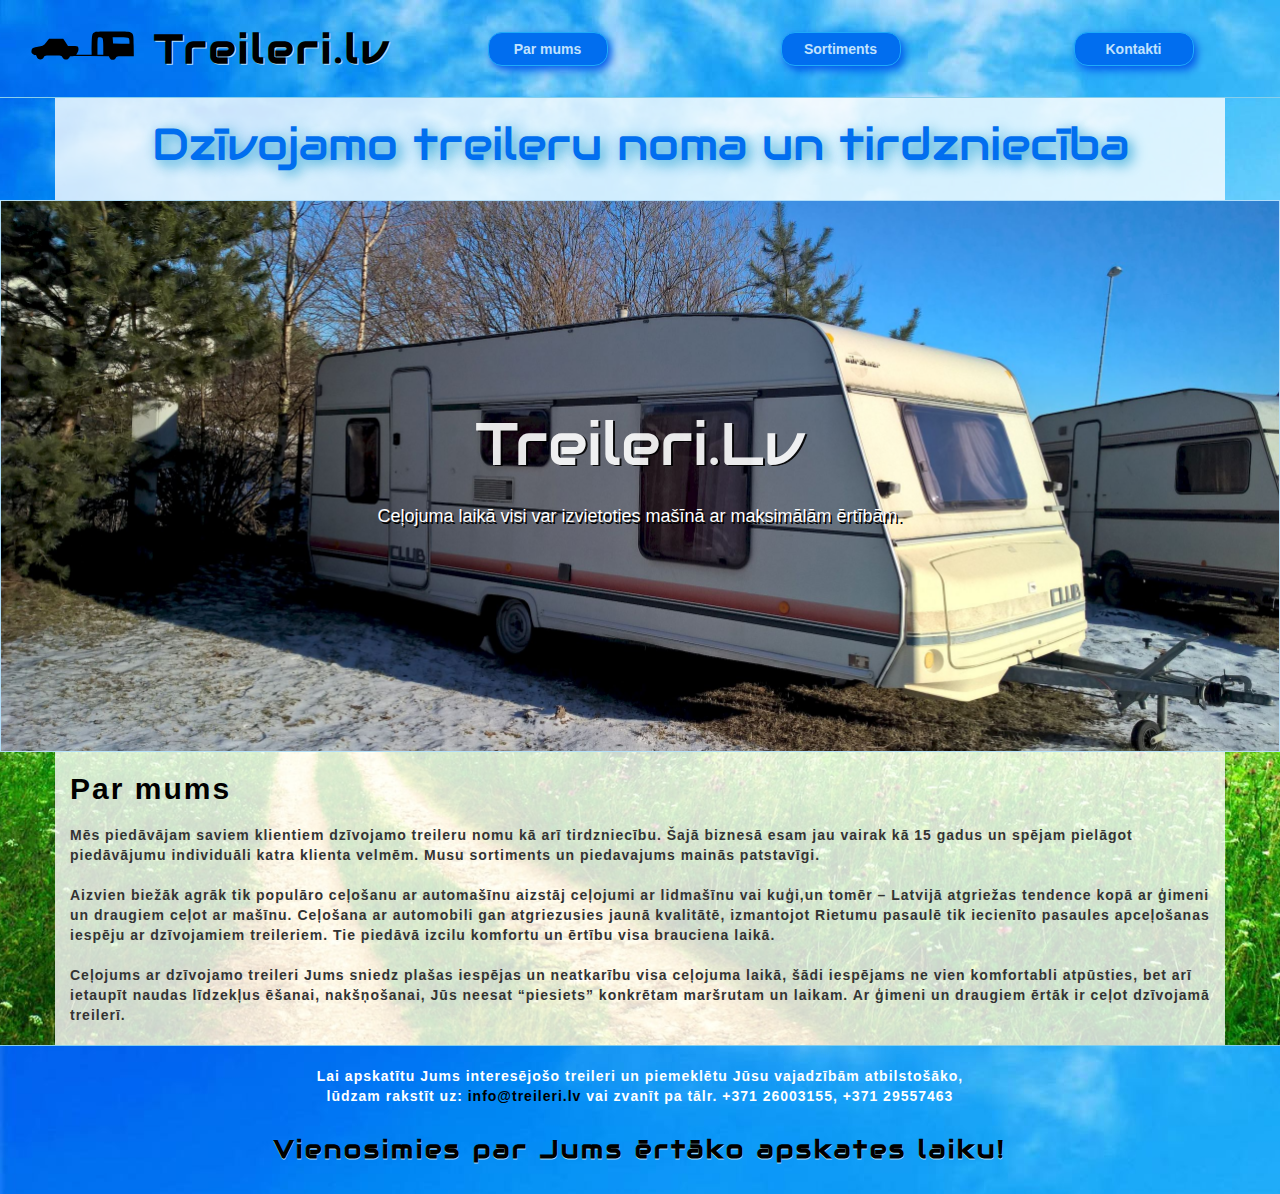
==== index.html @ 4b2ae49f "Initial commit" ====
<!DOCTYPE html>

<html>
  <head>
    <meta charset="UTF-8">
    <meta name="viewport" content="width=device-width, initial-scale=1.0">

    <title>Treileri.lv Noma | Tirdzniecība</title>
    <link href="./favicon.ico" type="image/ico" rel="shortcut icon"/>
    <link href="https://fonts.googleapis.com/css?family=Audiowide" rel="stylesheet"/>

    <link href="./resources/css/reset.css" type="text/css" rel="stylesheet"/>
    <link href="./resources/w3/w3.css" type="text/css" rel="stylesheet"/>
    <link href="./resources/bootstrap-3.3.7-dist/bootstrap.min.css" type="text/css" rel="stylesheet"/>
    <link href="./resources/slick-1.8.1/slick.css" type="text/css" rel="stylesheet"/>
    <link href="./resources/css/style.css" type="text/css" rel="stylesheet"/>

    <script src="./resources/vue/vue.min.js" type="text/javascript"></script>
    <script src="./resources/w3/w3.js" type="text/javascript"></script>
    <script src="./resources/jquery-3.3.1/jquery-3.3.1.min.js" type="text/javascript"></script>
    <script src="./resources/slick-1.8.1/slick.min.js" type="text/javascript"></script>
    <script src="./resources/js/map.js" type="text/javascript"></script>
    <script src="./resources/js/main.js" type="text/javascript"></script>
  </head>

  <body>

    <header>

      <div class="logo">
        <img id="cc_logo" src="./resources/logo/logo.svg"><span id="treil">Treileri.lv</span>


      <nav class="links">
        <a href="index.html"><button class="btn btn-primary">Par mums</button></a>
        <a href="sortiments.html"><button class="btn btn-primary">Sortiments</button></a>
        <a href="kontakti.html"><button class="btn btn-primary">Kontakti</button></a>
      </nav>

      </div>

    </header>

        <div class="container">
          <h1>Dzīvojamo treileru noma un tirdzniecība</h1>
        </div>

          <!-- Jumbotron -->

        <div class="carousel">
          <div class="jumbotron background-jpg1">
            <div class="container-fluid">
              <h1>Treileri.Lv</h1>
              <h4>Ceļojuma laikā visi var izvietoties mašīnā ar maksimālām ērtībām.</h4>
            </div>
          </div>
          <div class="jumbotron background-jpg2">
            <div class="container-fluid">
              <h1>Treileri.Lv</h1>
              <h4>Dzīvojamā treilerī ir ledusskapis, gāzes plīts, ūdens, WC, duša un gultas.</h4>
            </div>
          </div>
          <div class="jumbotron background-jpg3">
            <div class="container-fluid">
              <h1>Treileri.Lv</h1>
              <h4>Treileros ir autonomā apsilde, tāpēc tajos lieliski var pārnakšņot arī ziemas sezonā.</h4>
            </div>
          </div>
          <div class="jumbotron background-jpg4">
            <div class="container-fluid">
              <h1>Treileri.Lv</h1>
              <h4>Ceļot ar dzīvojamo treileri, veidojas omulīga, kopīga gaisotne.</h4>
            </div>
          </div>
          <div class="jumbotron background-jpg5">
            <div class="container-fluid">
              <h1>Treileri.Lv</h1>
              <h4>Ģimene, ceļojot ar treileri, var ieekonomēt no 50% līdz 70% ceļojuma izdevumu!</h4>
            </div>
          </div>
          <div class="jumbotron background-jpg6">
            <div class="container-fluid">
              <h1>Treileri.Lv</h1>
              <h4>Dzīvojamie treileri — mājīgs komforts uz riteņiem!</h4>
            </div>
          </div>
        </div>

        <div class="container" id="index">

          <h2>Par mums</h2>

          <p>Mēs piedāvājam saviem klientiem dzīvojamo treileru nomu kā arī tirdzniecību. Šajā biznesā esam jau vairak kā 15 gadus un spējam pielāgot piedāvājumu individuāli katra klienta velmēm. Musu sortiments un piedavajums mainās patstavīgi.</p>
          <p>Aizvien biežāk agrāk tik populāro ceļošanu ar automašīnu aizstāj ceļojumi ar lidmašīnu vai kuģi,un tomēr – Latvijā atgriežas tendence kopā ar ģimeni un draugiem ceļot ar mašīnu. Ceļošana ar automobili gan atgriezusies jaunā kvalitātē, izmantojot Rietumu pasaulē tik iecienīto pasaules apceļošanas iespēju ar dzīvojamiem treileriem. Tie piedāvā izcilu komfortu un ērtību visa brauciena laikā.</p>
          <p>Ceļojums ar dzīvojamo treileri Jums sniedz plašas iespējas un neatkarību visa ceļojuma laikā, šādi iespējams ne vien komfortabli atpūsties, bet arī ietaupīt naudas līdzekļus ēšanai, nakšņošanai, Jūs neesat “piesiets” konkrētam maršrutam un laikam. Ar ģimeni un draugiem ērtāk ir ceļot dzīvojamā treilerī.</p>
        </div>

        <footer>
          <p>Lai apskatītu Jums interesējošo treileri un piemeklētu Jūsu vajadzībām atbilstošāko,</br>
          lūdzam rakstīt uz: <a href="mailto:info@treileri.lv">info@treileri.lv</a>
          vai zvanīt pa tālr. +371 26003155, +371 29557463</p>
          <h1 class="vienosim">Vienosimies par Jums ērtāko apskates laiku!</h1>
        </footer>
    </body>

</html>
---- resources/css/style.css ----
body {
  background-image: url(../logo/nature.jpg);
  background-repeat: no-repeat;
  background-position: top;
  background-size: cover;
  font-family:  Arial, Helvetica, sans-serif;
}

h1 {
  color: #016eef;
  font-size: 4.5rem;
  font-family: Audiowide;
  text-shadow: 4px 4px 14px #1a9bd0;
  width: 100%;
  text-align: center;
  margin: 30px 0px;
}

h2 {
  font-weight: bold;
  color: black;
  margin: 20px 0px;
  letter-spacing: 2px;
}

h3 {
  font-weight: bold;
  color: #016eef;
  margin: 20px 0px;
  letter-spacing: 1.5px;
  text-align: center;
  font-family: Audiowide;
  text-shadow: 4px 4px 14px #1a9bd0;
}

h4 {
  text-shadow: 1.5px 1.5px black;
}

p {
  margin: 20px 0px;
  font-weight: bolder;
  letter-spacing: 1px;
}

td, th {
  border: 0.5px solid skyblue;
}

header {
  background-image: url(../logo/nature.jpg);
  background-position: top;
  border-bottom: 1px solid skyblue;
  position: fixed;
  width: 100%;
  text-align: center;
  display: block;
  table-layout: auto;
  z-index: 999 !important;
}

footer {
  border-top: 1px solid skyblue;
  text-align: center;
  background-image: url(../logo/pad.jpg);
  color: white;
  padding-bottom: 1px;
}

footer a {
  color: black;
}

.logo {
  display: flex;
  margin-left: 160px;
  position: relative;
}

#cc_logo {
  width: 18rem;
}

#treil {
  color: black;
  font-weight: bold;
  font-size: 3em;
  font-family: Audiowide;
  align-self: center;
  padding: 20px 10px;
  letter-spacing: 3px;
  text-shadow: 0.5px 0.5px #b1defd;
}

.links {
  margin-left: 90px;
  width: 50%;
  font-weight: bolder;
  color: white;
  display: flex;
  justify-content: space-around;
  align-items: center;
}

.btn {
  color: #c0e2fd;
  font-weight: bold;
  background-color: #016eef;
  border-color: #1fabf8;
  width: 120px;
  border-radius: 14px;
  box-shadow: 3px 4px 8px #0258eb;
}

.btn:active {
  background-color: #c2e4ff !important;
  color: black !important;
  border: none !important;
  box-shadow: 1px 1px 8px 8px #bddefd;
}

.btn:hover {
 background-color: #c3e3fc;
 color: #016eef;
 border-color: #bddefd;
 box-shadow: 1px 1px 8px 8px #bddefd;
}

/* Jumbotron */

.carousel .jumbotron {
  margin-bottom: 0px;
}

.carousel {
  z-index: auto;
  min-width: 320px;
  border: 1px solid #b3dffa;
  background-color: #b3ecff;
}

.jumbotron {
  height: 55rem;
  padding-top: 18rem;
  text-align: center;
  background-size: cover;
  background-position: center;
  background-repeat: no-repeat;
  color: white;
  text-shadow:
    -1px -1px 0 #000,
    1px -1px 0 #000,
    -1px 1px 0 #000,
    1px 1px 0 #000;
}

.background-jpg1 {
  background-image: url("../images/bigimages/jpg1.jpg");
}

.background-jpg2 {
  background-image: url("../images/bigimages/jpg2.jpg");
}

.background-jpg3 {
  background-image: url("../images/bigimages/jpg3.jpg");
}

.background-jpg4 {
  background-image: url("../images/bigimages/jpg4.jpg");
}

.background-jpg5 {
  background-image: url("../images/bigimages/jpg5.jpg");
}

.background-jpg6 {
  background-image: url("../images/bigimages/jpg6.jpg");
}

.jumbotron h1 {
  font-family: Audiowide, sans-serif;
  font-size: 6rem;
  color: white;
  text-shadow: 1.5px 1px black;
  opacity: 0.9;
}

.jumbotron p {
  max-width: 51.3rem;
  margin: auto;
  color: white;
  font-weight: bold;
  text-shadow: 1.5px 1px black;
  opacity: 0.9;
}

.relative-wrapper {
  position: relative;
  top: -16rem;
  width: 100%;
  text-align: center;
}

/*Jumbotron end*/

.container {
  padding-top: 90px;
  background-color: rgba(255,255,255, 0.8);
}

#index {
  padding-top: 0px !important;
}

.thumbnail img {
  width: 100%;
}

.pic {
  width: 100%;
  border: 1px solid skyblue;
}

.slick-slider {
  display: grid;
}

.slick-arrow {
  color: #c0e2fd;
  background-color: #016eef;
  font-weight: bold;
  border: none;
  border-radius: 6px;
  margin: 6px 10px;
  text-align: center;
}

.auto {
  width: 100%;
  background-color: white;
  border: 1px solid skyblue;
  margin-bottom: 10px;
}

.table {
  width: 100%;
  background-color: white;
  box-shadow: 0px 0px 20px 12px skyblue;
}

.map {
  margin-bottom: 30px;
  border: 1px solid skyblue;
}

#maps {
  border: 1px solid skyblue;
}

.vienosim {
  font-weight: bold;
  font-size: 2.5rem;
  font-family: Audiowide;
  text-align: center;
  color: black;
  text-shadow: 0.5px 0.5px #b1defd;
  letter-spacing: 3px;
}

@media only screen and (max-width: 319px) {
  html {
    display: none;
  }
}

@media only screen and (min-width: 320px) and (max-width: 480px) {
  h1{
    font-size: 3rem;
    padding-top: 12px;
  }

  h2 {
    font-size: 2rem;
  }

  h3 {
    font-size: 1.8rem;
  }

  footer {
    padding: 1px 10px;
  }

  .logo {
    display: block;
    margin-left: 0px;
    animation: none;
    }

  #cc_logo {
    width: 10rem;
    }

  #treil {
    font-size: 3rem;
    }

  .links {
    padding: 10px 0px;
    margin-left: 24%;
    }

  .btn {
    margin-left: 3px;
    width: 100px;
    font-weight: normal;
    }

  .jumbotron {
    height: 36rem;
    padding-top: 8rem;
  }

  .jumbotron h1 {
    font-size: 4rem;
  }

  .jumbotron h4 {
    font-size: 1.5rem;
  }

  .row {
    display: none;
  }

  .map {
    display: none;
    }

  #maps {
    height: 400px;
    width: 100%;
    margin-bottom: 6px;
    }

  .vienosim {
    font-size: 2rem;
  }
}

@media only screen and (min-width: 480px) and (max-width: 620px) {
  h1 {
    font-size: 3.5rem;
  }

  h2 {
    font-size: 2.5rem;
  }

  h3 {
    font-size: 2rem;
  }

  footer {
    padding: 1px 15px;
  }

  .logo {
    display: block;
    margin-left: 0px;
    animation: none;
    }

  #cc_logo {
    width: 10rem;
    }

  #treil {
    font-size: 3rem;
    }

  .links {
    padding: 10px 0px;
    margin-left: 20%;
    }

  .btn {
    margin-left: 50px;
    width: 100px;
    }

  .jumbotron {
    height: 36rem;
    padding-top: 9rem;
  }

  .row {
    display: none;
  }

  .map {
    display: none;
    }

  #maps {
    height: 400px;
    width: 100%;
    margin-bottom: 6px;
    }

  .vienosim {
    font-size: 2rem;
  }
}

@media only screen and (min-width: 620px) and (max-width: 990px) {
  h1 {
    font-size: 4rem;
  }

  h2 {
    font-size: 3rem;
  }

  h3 {
    font-size: 2.5rem;
  }

  footer {
    padding: 1px 20px;
  }

  .logo {
    margin-left: 10px;
  }

  #cc_logo {
    width: 10rem;
  }

  #treil {
    font-size: 3rem;
  }

  .links {
    margin-left: 0px;
    width: 100%;
    font-weight: bold;
  }

  .btn {
    width: 100px;
    }

  .jumbotron {
    height: 44rem;
    padding-top: 12rem;
  }

  .row {
    display: none;
  }

  #maps {
    display: none;
  }
}

@media only screen and (min-width: 990px) and (max-width: 1280px) {
  .logo {
    margin-left: 24px;
  }

  #cc_logo {
    width: 12rem;
  }

  #treil {
    font-size: 3rem;
  }

  .links {
    margin-left: 0px;
    width: 100%;
    font-weight: bold;
  }

  .gallery {
    display: none;
  }

  #maps {
    display: none;
  }
}

@media only screen and (min-width: 1280px) and (max-width: 1920px) {
  #treil {
    font-size: 4rem;
  }

  .gallery {
    display: none;
  }

  #maps {
    display: none;
  }
}
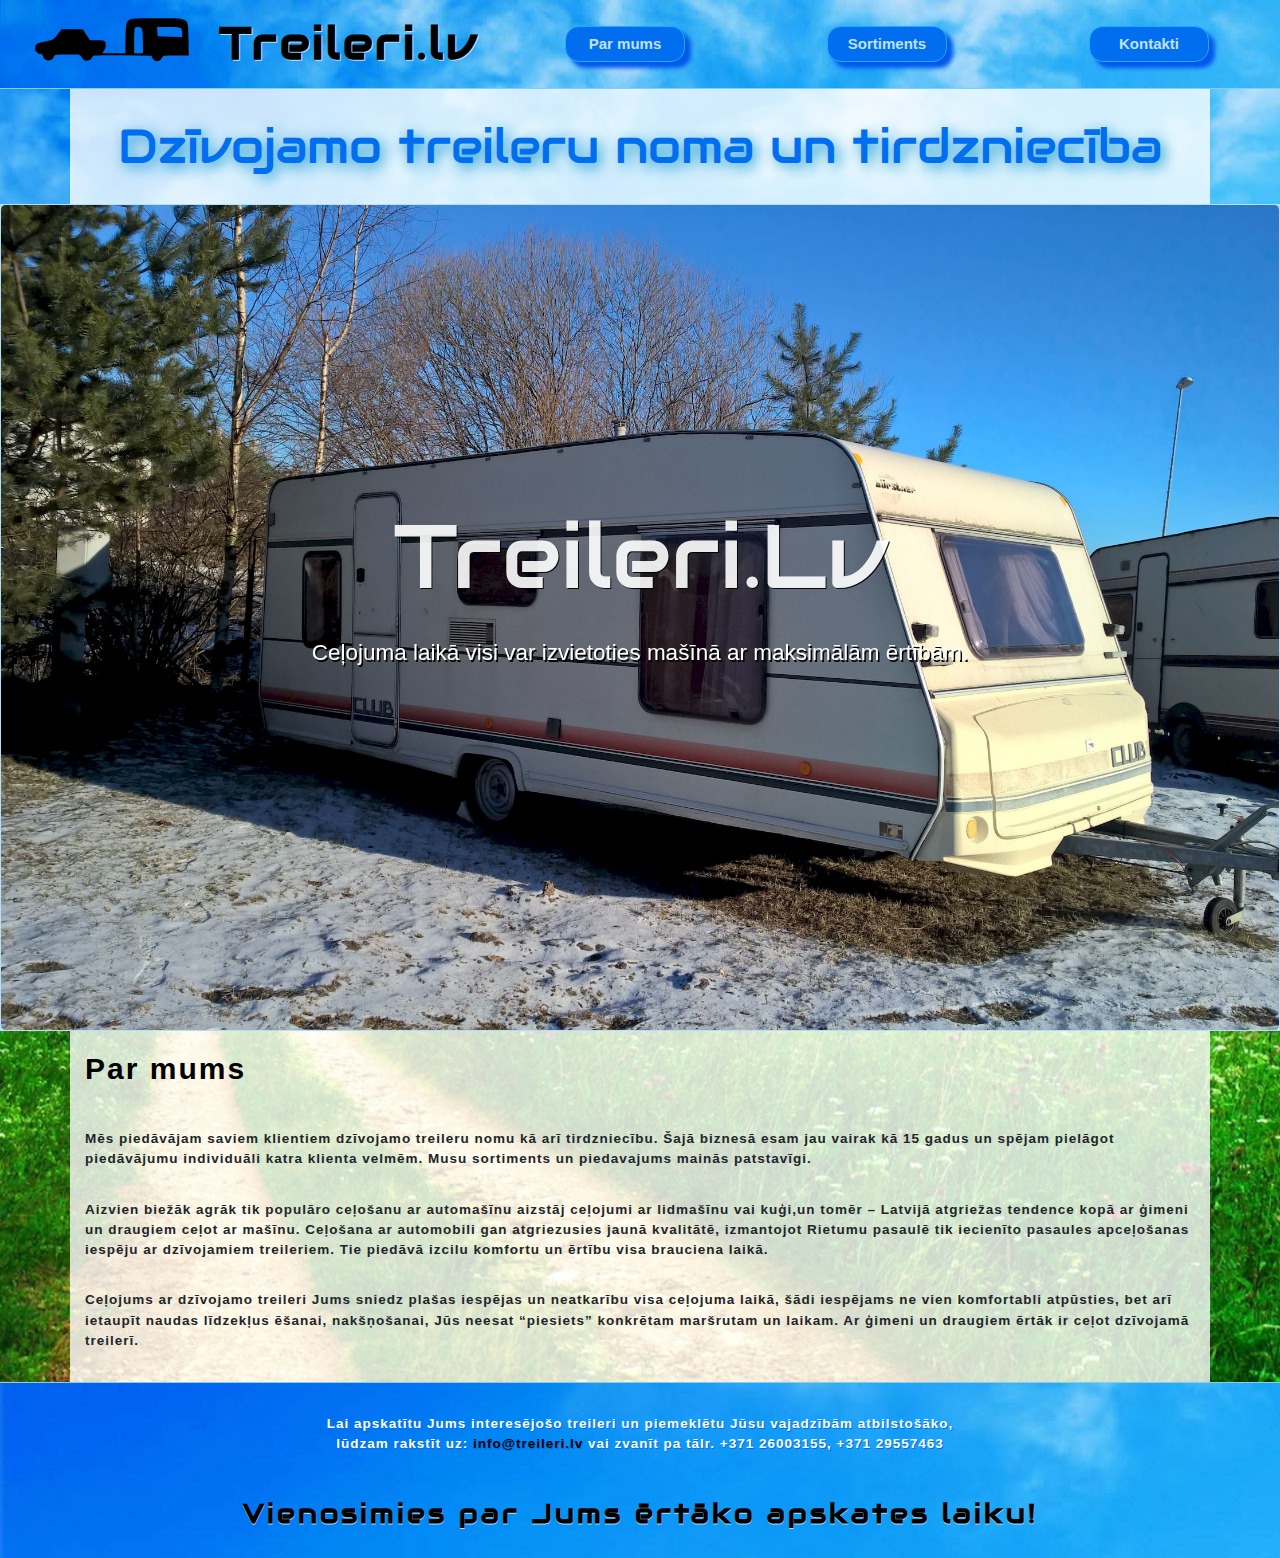
==== commit 4cc9ea84: "Home Page" ====
--- a/index.html
+++ b/index.html
@@ -11,14 +11,20 @@
 
     <link href="./resources/css/reset.css" type="text/css" rel="stylesheet"/>
     <link href="./resources/w3/w3.css" type="text/css" rel="stylesheet"/>
-    <link href="./resources/bootstrap-3.3.7-dist/bootstrap.min.css" type="text/css" rel="stylesheet"/>
-    <link href="./resources/slick-1.8.1/slick.css" type="text/css" rel="stylesheet"/>
+    <link href="./resources/slick/slick.css" type="text/css" rel="stylesheet"/>
+    <link href="./resources/bootstrap-4.3.1-dist/css/bootstrap.min.css" type="text/css" rel="stylesheet"/>
     <link href="./resources/css/style.css" type="text/css" rel="stylesheet"/>
+    <!--<link href="./resources/qunit/qunit-2.9.1.css" type="text/css" rel="stylesheet"/>-->
 
+    <script src="./resources/babel/babel.min.js" type="text/javascript"></script>
     <script src="./resources/vue/vue.min.js" type="text/javascript"></script>
     <script src="./resources/w3/w3.js" type="text/javascript"></script>
-    <script src="./resources/jquery-3.3.1/jquery-3.3.1.min.js" type="text/javascript"></script>
-    <script src="./resources/slick-1.8.1/slick.min.js" type="text/javascript"></script>
+    <script src="./resources/jquery/jquery-3.3.1.min.js" type="text/javascript"></script>
+    <script src="./resources/slick/slick.min.js" type="text/javascript"></script>
+    <script src="./resources/bootstrap-4.3.1-dist/js/bootstrap.min.js" type="text/javascript"></script>
+    <!--<script src="./resources/qunit/qunit-2.9.1.js" type="text/javascript"></script>-->
+    <!--<script src="./resources/js/test.js" type="text/javascript"></script>-->
+
     <script src="./resources/js/map.js" type="text/javascript"></script>
     <script src="./resources/js/main.js" type="text/javascript"></script>
   </head>
@@ -32,9 +38,9 @@
 
 
       <nav class="links">
-        <a href="index.html"><button class="btn btn-primary">Par mums</button></a>
-        <a href="sortiments.html"><button class="btn btn-primary">Sortiments</button></a>
-        <a href="kontakti.html"><button class="btn btn-primary">Kontakti</button></a>
+        <a href="index.html"><button class="btn">Par mums</button></a>
+        <a href="sortiments.html"><button class="btn">Sortiments</button></a>
+        <a href="kontakti.html"><button class="btn">Kontakti</button></a>
       </nav>
 
       </div>
--- a/resources/css/style.css
+++ b/resources/css/style.css
@@ -8,19 +8,20 @@
 
 h1 {
   color: #016eef;
-  font-size: 4.5rem;
   font-family: Audiowide;
   text-shadow: 4px 4px 14px #1a9bd0;
   width: 100%;
   text-align: center;
-  margin: 30px 0px;
+  padding: 28px 0px;
+  font-size: 3.2rem;
+  margin-bottom: 0px;
 }
 
 h2 {
   font-weight: bold;
   color: black;
-  margin: 20px 0px;
   letter-spacing: 2px;
+  padding: 20px 0px;
 }
 
 h3 {
@@ -37,10 +38,16 @@
   text-shadow: 1.5px 1.5px black;
 }
 
+h5 {
+  padding: 3px 0px;
+  font-size: 1rem;
+}
+
 p {
-  margin: 20px 0px;
   font-weight: bolder;
   letter-spacing: 1px;
+  margin-bottom: 0px;
+  padding: 15px 0px;
 }
 
 td, th {
@@ -64,7 +71,8 @@
   text-align: center;
   background-image: url(../logo/pad.jpg);
   color: white;
-  padding-bottom: 1px;
+  text-shadow: 1px 1px #016cee;
+  padding-top: 16px;
 }
 
 footer a {
@@ -78,19 +86,21 @@
 }
 
 #cc_logo {
-  width: 18rem;
-}
+  width: 14rem;
+  }
 
 #treil {
   color: black;
   font-weight: bold;
-  font-size: 3em;
+  font-size: 3.5rem;
   font-family: Audiowide;
   align-self: center;
-  padding: 20px 10px;
+  padding: 10px 15px;
   letter-spacing: 3px;
   text-shadow: 0.5px 0.5px #b1defd;
 }
+
+
 
 .links {
   margin-left: 90px;
@@ -109,21 +119,14 @@
   border-color: #1fabf8;
   width: 120px;
   border-radius: 14px;
-  box-shadow: 3px 4px 8px #0258eb;
-}
-
-.btn:active {
-  background-color: #c2e4ff !important;
-  color: black !important;
-  border: none !important;
-  box-shadow: 1px 1px 8px 8px #bddefd;
+  box-shadow: 6px 6px 4px #0258eb;
 }
 
 .btn:hover {
  background-color: #c3e3fc;
  color: #016eef;
  border-color: #bddefd;
- box-shadow: 1px 1px 8px 8px #bddefd;
+ box-shadow: 0px 0px 20px 16px #bddefd;
 }
 
 /* Jumbotron */
@@ -211,10 +214,18 @@
 
 #index {
   padding-top: 0px !important;
+  padding-bottom: 16px;
 }
 
 .thumbnail img {
   width: 100%;
+  display: block;
+  padding: 4px;
+  margin-bottom: 20px;
+  line-height: 1.42857143;
+  background-color: #fff;
+  border: 1px solid #ddd;
+  border-radius: 4px;
 }
 
 .pic {
@@ -240,7 +251,7 @@
   width: 100%;
   background-color: white;
   border: 1px solid skyblue;
-  margin-bottom: 10px;
+  margin-bottom: 16px;
 }
 
 .table {
@@ -250,7 +261,7 @@
 }
 
 .map {
-  margin-bottom: 30px;
+  margin-bottom: 16px;
   border: 1px solid skyblue;
 }
 
@@ -276,58 +287,58 @@
 
 @media only screen and (min-width: 320px) and (max-width: 480px) {
   h1{
-    font-size: 3rem;
-    padding-top: 12px;
+    font-size: 2.3rem;
   }
 
   h2 {
-    font-size: 2rem;
+    font-size: 1.6rem;
   }
 
   h3 {
-    font-size: 1.8rem;
-  }
-
-  footer {
-    padding: 1px 10px;
+    font-size: 1.5rem;
+  }
+
+  p {
+    font-size: 0.85rem;
   }
 
   .logo {
     display: block;
     margin-left: 0px;
-    animation: none;
     }
 
   #cc_logo {
-    width: 10rem;
+    width: 7rem;
     }
 
   #treil {
-    font-size: 3rem;
+    font-size: 2rem;
+    letter-spacing: 0px;
     }
 
   .links {
-    padding: 10px 0px;
     margin-left: 24%;
+    padding-bottom: 16px;
     }
 
   .btn {
     margin-left: 3px;
     width: 100px;
     font-weight: normal;
+    font-size: 12px;
     }
 
   .jumbotron {
-    height: 36rem;
+    height: 30rem;
     padding-top: 8rem;
   }
 
   .jumbotron h1 {
-    font-size: 4rem;
+    font-size: 3rem;
   }
 
   .jumbotron h4 {
-    font-size: 1.5rem;
+    font-size: 1rem;
   }
 
   .row {
@@ -341,35 +352,33 @@
   #maps {
     height: 400px;
     width: 100%;
-    margin-bottom: 6px;
     }
 
   .vienosim {
-    font-size: 2rem;
+    font-size: 1.4rem;
   }
 }
 
 @media only screen and (min-width: 480px) and (max-width: 620px) {
   h1 {
-    font-size: 3.5rem;
+    font-size: 2.8rem;
   }
 
   h2 {
-    font-size: 2.5rem;
+    font-size: 1.5rem;
   }
 
   h3 {
     font-size: 2rem;
   }
 
-  footer {
-    padding: 1px 15px;
+  p {
+    font-size: 0.9rem;
   }
 
   .logo {
     display: block;
     margin-left: 0px;
-    animation: none;
     }
 
   #cc_logo {
@@ -377,16 +386,18 @@
     }
 
   #treil {
-    font-size: 3rem;
+    font-size: 2.5rem;
     }
 
   .links {
-    padding: 10px 0px;
     margin-left: 20%;
+    padding-bottom: 18px;
     }
 
   .btn {
     margin-left: 50px;
+    font-weight: normal;
+    font-size: 14px;
     width: 100px;
     }
 
@@ -395,6 +406,14 @@
     padding-top: 9rem;
   }
 
+  .jumbotron h1 {
+    font-size: 4rem;
+  }
+
+  .jumbotron h4 {
+    font-size: 1.2rem;
+  }
+
   .row {
     display: none;
   }
@@ -406,41 +425,41 @@
   #maps {
     height: 400px;
     width: 100%;
-    margin-bottom: 6px;
     }
 
   .vienosim {
-    font-size: 2rem;
+    font-size: 1.6rem;
   }
 }
 
 @media only screen and (min-width: 620px) and (max-width: 990px) {
   h1 {
-    font-size: 4rem;
+    font-size: 3rem;
   }
 
   h2 {
-    font-size: 3rem;
+    font-size: 1.8rem;
   }
 
   h3 {
-    font-size: 2.5rem;
-  }
-
-  footer {
-    padding: 1px 20px;
+    font-size: 2rem;
+  }
+
+  p {
+    font-size: 0.9rem;
   }
 
   .logo {
-    margin-left: 10px;
+    margin-left: 0px;
   }
 
   #cc_logo {
-    width: 10rem;
+    width: 8rem;
   }
 
   #treil {
-    font-size: 3rem;
+    font-size: 2rem;
+    padding: 0px;
   }
 
   .links {
@@ -451,13 +470,23 @@
 
   .btn {
     width: 100px;
+    font-weight: normal;
+    font-size: 14px;
     }
 
   .jumbotron {
-    height: 44rem;
+    height: 42rem;
     padding-top: 12rem;
   }
 
+  .jumbotron h1 {
+    font-size: 4rem;
+  }
+
+  .jumbotron h4 {
+    font-size: 1.2rem;
+  }
+
   .row {
     display: none;
   }
@@ -465,9 +494,17 @@
   #maps {
     display: none;
   }
+
+  .vienosim {
+    font-size: 1.8rem;
+  }
 }
 
 @media only screen and (min-width: 990px) and (max-width: 1280px) {
+  p {
+    font-size: 0.9rem;
+  }
+
   .logo {
     margin-left: 24px;
   }
@@ -493,12 +530,14 @@
   #maps {
     display: none;
   }
+
+  .vienosim {
+    font-size: 1.8rem;
+  }
 }
 
 @media only screen and (min-width: 1280px) and (max-width: 1920px) {
-  #treil {
-    font-size: 4rem;
-  }
+
 
   .gallery {
     display: none;
--- a/resources/qunit/qunit-2.9.1.css
+++ b/resources/qunit/qunit-2.9.1.css
@@ -0,0 +1,436 @@
+/*!
+ * QUnit 2.9.1
+ * https://qunitjs.com/
+ *
+ * Copyright jQuery Foundation and other contributors
+ * Released under the MIT license
+ * https://jquery.org/license
+ *
+ * Date: 2019-01-07T16:37Z
+ */
+
+/** Font Family and Sizes */
+
+#qunit-tests, #qunit-header, #qunit-banner, #qunit-testrunner-toolbar, #qunit-filteredTest, #qunit-userAgent, #qunit-testresult {
+	font-family: "Helvetica Neue Light", "HelveticaNeue-Light", "Helvetica Neue", Calibri, Helvetica, Arial, sans-serif;
+}
+
+#qunit-testrunner-toolbar, #qunit-filteredTest, #qunit-userAgent, #qunit-testresult, #qunit-tests li { font-size: small; }
+#qunit-tests { font-size: smaller; }
+
+
+/** Resets */
+
+#qunit-tests, #qunit-header, #qunit-banner, #qunit-filteredTest, #qunit-userAgent, #qunit-testresult, #qunit-modulefilter {
+	margin: 0;
+	padding: 0;
+}
+
+
+/** Header (excluding toolbar) */
+
+#qunit-header {
+	padding: 0.5em 0 0.5em 1em;
+
+	color: #8699A4;
+	background-color: #0D3349;
+
+	font-size: 1.5em;
+	line-height: 1em;
+	font-weight: 400;
+
+	border-radius: 5px 5px 0 0;
+}
+
+#qunit-header a {
+	text-decoration: none;
+	color: #C2CCD1;
+}
+
+#qunit-header a:hover,
+#qunit-header a:focus {
+	color: #FFF;
+}
+
+#qunit-banner {
+	height: 5px;
+}
+
+#qunit-filteredTest {
+	padding: 0.5em 1em 0.5em 1em;
+	color: #366097;
+	background-color: #F4FF77;
+}
+
+#qunit-userAgent {
+	padding: 0.5em 1em 0.5em 1em;
+	color: #FFF;
+	background-color: #2B81AF;
+	text-shadow: rgba(0, 0, 0, 0.5) 2px 2px 1px;
+}
+
+
+/** Toolbar */
+
+#qunit-testrunner-toolbar {
+	padding: 0.5em 1em 0.5em 1em;
+	color: #5E740B;
+	background-color: #EEE;
+}
+
+#qunit-testrunner-toolbar .clearfix {
+	height: 0;
+	clear: both;
+}
+
+#qunit-testrunner-toolbar label {
+	display: inline-block;
+}
+
+#qunit-testrunner-toolbar input[type=checkbox],
+#qunit-testrunner-toolbar input[type=radio] {
+	margin: 3px;
+	vertical-align: -2px;
+}
+
+#qunit-testrunner-toolbar input[type=text] {
+	box-sizing: border-box;
+	height: 1.6em;
+}
+
+.qunit-url-config,
+.qunit-filter,
+#qunit-modulefilter {
+	display: inline-block;
+	line-height: 2.1em;
+}
+
+.qunit-filter,
+#qunit-modulefilter {
+	float: right;
+	position: relative;
+	margin-left: 1em;
+}
+
+.qunit-url-config label {
+	margin-right: 0.5em;
+}
+
+#qunit-modulefilter-search {
+	box-sizing: border-box;
+	width: 400px;
+}
+
+#qunit-modulefilter-search-container:after {
+	position: absolute;
+	right: 0.3em;
+	content: "\25bc";
+	color: black;
+}
+
+#qunit-modulefilter-dropdown {
+	/* align with #qunit-modulefilter-search */
+	box-sizing: border-box;
+	width: 400px;
+	position: absolute;
+	right: 0;
+	top: 50%;
+	margin-top: 0.8em;
+
+	border: 1px solid #D3D3D3;
+	border-top: none;
+	border-radius: 0 0 .25em .25em;
+	color: #000;
+	background-color: #F5F5F5;
+	z-index: 99;
+}
+
+#qunit-modulefilter-dropdown a {
+	color: inherit;
+	text-decoration: none;
+}
+
+#qunit-modulefilter-dropdown .clickable.checked {
+	font-weight: bold;
+	color: #000;
+	background-color: #D2E0E6;
+}
+
+#qunit-modulefilter-dropdown .clickable:hover {
+	color: #FFF;
+	background-color: #0D3349;
+}
+
+#qunit-modulefilter-actions {
+	display: block;
+	overflow: auto;
+
+	/* align with #qunit-modulefilter-dropdown-list */
+	font: smaller/1.5em sans-serif;
+}
+
+#qunit-modulefilter-dropdown #qunit-modulefilter-actions > * {
+	box-sizing: border-box;
+	max-height: 2.8em;
+	display: block;
+	padding: 0.4em;
+}
+
+#qunit-modulefilter-dropdown #qunit-modulefilter-actions > button {
+	float: right;
+	font: inherit;
+}
+
+#qunit-modulefilter-dropdown #qunit-modulefilter-actions > :last-child {
+	/* insert padding to align with checkbox margins */
+	padding-left: 3px;
+}
+
+#qunit-modulefilter-dropdown-list {
+	max-height: 200px;
+	overflow-y: auto;
+	margin: 0;
+	border-top: 2px groove threedhighlight;
+	padding: 0.4em 0 0;
+	font: smaller/1.5em sans-serif;
+}
+
+#qunit-modulefilter-dropdown-list li {
+	white-space: nowrap;
+	overflow: hidden;
+	text-overflow: ellipsis;
+}
+
+#qunit-modulefilter-dropdown-list .clickable {
+	display: block;
+	padding-left: 0.15em;
+}
+
+
+/** Tests: Pass/Fail */
+
+#qunit-tests {
+	list-style-position: inside;
+}
+
+#qunit-tests li {
+	padding: 0.4em 1em 0.4em 1em;
+	border-bottom: 1px solid #FFF;
+	list-style-position: inside;
+}
+
+#qunit-tests > li {
+	display: none;
+}
+
+#qunit-tests li.running,
+#qunit-tests li.pass,
+#qunit-tests li.fail,
+#qunit-tests li.skipped,
+#qunit-tests li.aborted {
+	display: list-item;
+}
+
+#qunit-tests.hidepass {
+	position: relative;
+}
+
+#qunit-tests.hidepass li.running,
+#qunit-tests.hidepass li.pass:not(.todo) {
+	visibility: hidden;
+	position: absolute;
+	width:   0;
+	height:  0;
+	padding: 0;
+	border:  0;
+	margin:  0;
+}
+
+#qunit-tests li strong {
+	cursor: pointer;
+}
+
+#qunit-tests li.skipped strong {
+	cursor: default;
+}
+
+#qunit-tests li a {
+	padding: 0.5em;
+	color: #C2CCD1;
+	text-decoration: none;
+}
+
+#qunit-tests li p a {
+	padding: 0.25em;
+	color: #6B6464;
+}
+#qunit-tests li a:hover,
+#qunit-tests li a:focus {
+	color: #000;
+}
+
+#qunit-tests li .runtime {
+	float: right;
+	font-size: smaller;
+}
+
+.qunit-assert-list {
+	margin-top: 0.5em;
+	padding: 0.5em;
+
+	background-color: #FFF;
+
+	border-radius: 5px;
+}
+
+.qunit-source {
+	margin: 0.6em 0 0.3em;
+}
+
+.qunit-collapsed {
+	display: none;
+}
+
+#qunit-tests table {
+	border-collapse: collapse;
+	margin-top: 0.2em;
+}
+
+#qunit-tests th {
+	text-align: right;
+	vertical-align: top;
+	padding: 0 0.5em 0 0;
+}
+
+#qunit-tests td {
+	vertical-align: top;
+}
+
+#qunit-tests pre {
+	margin: 0;
+	white-space: pre-wrap;
+	word-wrap: break-word;
+}
+
+#qunit-tests del {
+	color: #374E0C;
+	background-color: #E0F2BE;
+	text-decoration: none;
+}
+
+#qunit-tests ins {
+	color: #500;
+	background-color: #FFCACA;
+	text-decoration: none;
+}
+
+/*** Test Counts */
+
+#qunit-tests b.counts                       { color: #000; }
+#qunit-tests b.passed                       { color: #5E740B; }
+#qunit-tests b.failed                       { color: #710909; }
+
+#qunit-tests li li {
+	padding: 5px;
+	background-color: #FFF;
+	border-bottom: none;
+	list-style-position: inside;
+}
+
+/*** Passing Styles */
+
+#qunit-tests li li.pass {
+	color: #3C510C;
+	background-color: #FFF;
+	border-left: 10px solid #C6E746;
+}
+
+#qunit-tests .pass                          { color: #528CE0; background-color: #D2E0E6; }
+#qunit-tests .pass .test-name               { color: #366097; }
+
+#qunit-tests .pass .test-actual,
+#qunit-tests .pass .test-expected           { color: #999; }
+
+#qunit-banner.qunit-pass                    { background-color: #C6E746; }
+
+/*** Failing Styles */
+
+#qunit-tests li li.fail {
+	color: #710909;
+	background-color: #FFF;
+	border-left: 10px solid #EE5757;
+	white-space: pre;
+}
+
+#qunit-tests > li:last-child {
+	border-radius: 0 0 5px 5px;
+}
+
+#qunit-tests .fail                          { color: #000; background-color: #EE5757; }
+#qunit-tests .fail .test-name,
+#qunit-tests .fail .module-name             { color: #000; }
+
+#qunit-tests .fail .test-actual             { color: #EE5757; }
+#qunit-tests .fail .test-expected           { color: #008000; }
+
+#qunit-banner.qunit-fail                    { background-color: #EE5757; }
+
+
+/*** Aborted tests */
+#qunit-tests .aborted { color: #000; background-color: orange; }
+/*** Skipped tests */
+
+#qunit-tests .skipped {
+	background-color: #EBECE9;
+}
+
+#qunit-tests .qunit-todo-label,
+#qunit-tests .qunit-skipped-label {
+	background-color: #F4FF77;
+	display: inline-block;
+	font-style: normal;
+	color: #366097;
+	line-height: 1.8em;
+	padding: 0 0.5em;
+	margin: -0.4em 0.4em -0.4em 0;
+}
+
+#qunit-tests .qunit-todo-label {
+	background-color: #EEE;
+}
+
+/** Result */
+
+#qunit-testresult {
+	color: #2B81AF;
+	background-color: #D2E0E6;
+
+	border-bottom: 1px solid #FFF;
+}
+#qunit-testresult .clearfix {
+	height: 0;
+	clear: both;
+}
+#qunit-testresult .module-name {
+	font-weight: 700;
+}
+#qunit-testresult-display {
+	padding: 0.5em 1em 0.5em 1em;
+	width: 85%;
+	float:left;
+}
+#qunit-testresult-controls {
+	padding: 0.5em 1em 0.5em 1em;
+  width: 10%;
+	float:left;
+}
+
+/** Fixture */
+
+#qunit-fixture {
+	position: absolute;
+	top: -10000px;
+	left: -10000px;
+	width: 1000px;
+	height: 1000px;
+}
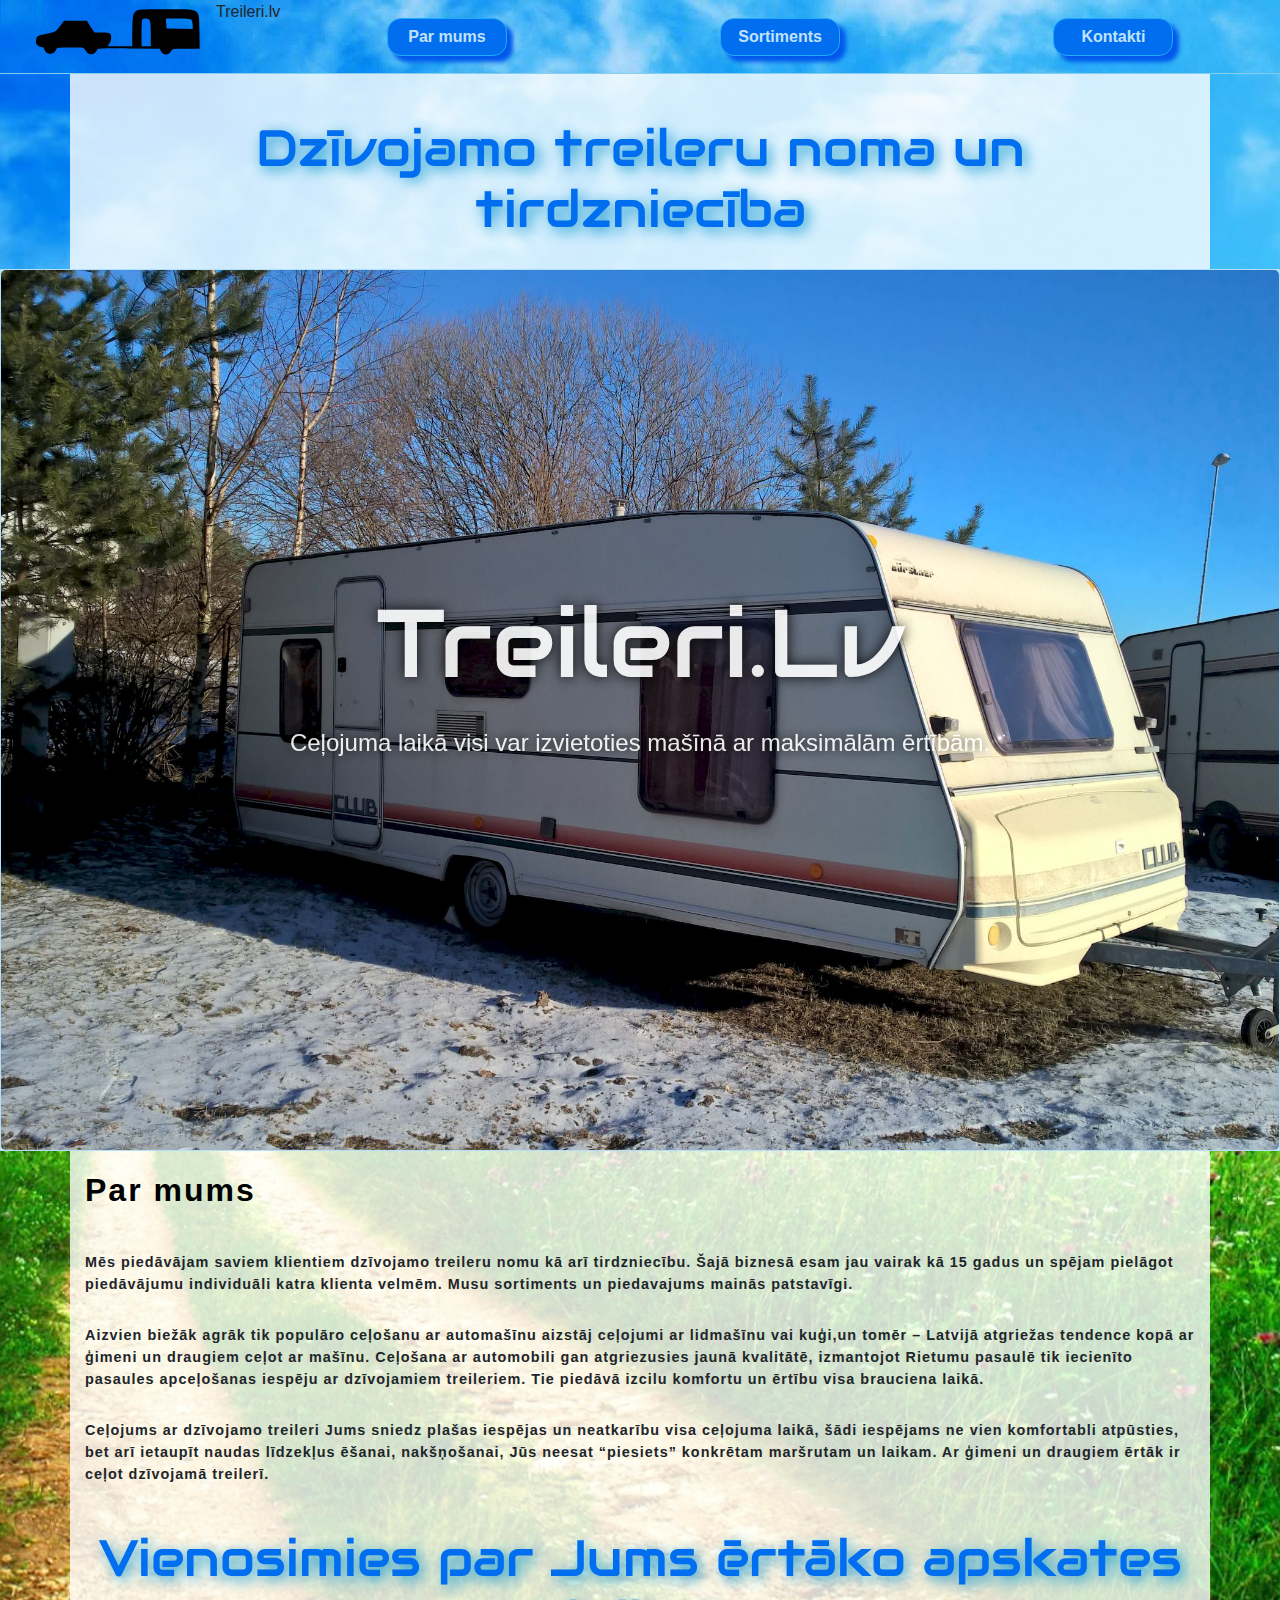
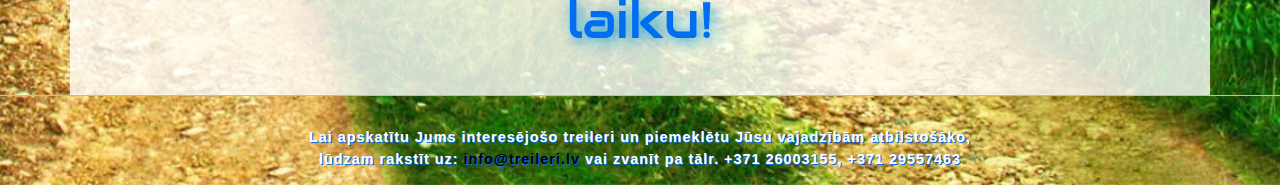
==== commit 47bdc568: "Treileri" ====
--- a/index.html
+++ b/index.html
@@ -1,54 +1,41 @@
 <!DOCTYPE html>
-
 <html>
   <head>
     <meta charset="UTF-8">
     <meta name="viewport" content="width=device-width, initial-scale=1.0">
 
     <title>Treileri.lv Noma | Tirdzniecība</title>
-    <link href="./favicon.ico" type="image/ico" rel="shortcut icon"/>
+    <link href="./resources/favicon_io/favicon.ico" type="image/ico" rel="shortcut icon"/>
     <link href="https://fonts.googleapis.com/css?family=Audiowide" rel="stylesheet"/>
 
     <link href="./resources/css/reset.css" type="text/css" rel="stylesheet"/>
-    <link href="./resources/w3/w3.css" type="text/css" rel="stylesheet"/>
     <link href="./resources/slick/slick.css" type="text/css" rel="stylesheet"/>
-    <link href="./resources/bootstrap-4.3.1-dist/css/bootstrap.min.css" type="text/css" rel="stylesheet"/>
+    <link href="./resources/bootstrap-4.5.0-dist/css/bootstrap.min.css" type="text/css" rel="stylesheet"/>
     <link href="./resources/css/style.css" type="text/css" rel="stylesheet"/>
-    <!--<link href="./resources/qunit/qunit-2.9.1.css" type="text/css" rel="stylesheet"/>-->
 
-    <script src="./resources/babel/babel.min.js" type="text/javascript"></script>
+    <script src="./resources/jquery/jquery-3.5.1.min.js" type="text/javascript"></script>
+    <script src="./resources/slick/slick.min.js" type="text/javascript"></script>
     <script src="./resources/vue/vue.min.js" type="text/javascript"></script>
-    <script src="./resources/w3/w3.js" type="text/javascript"></script>
-    <script src="./resources/jquery/jquery-3.3.1.min.js" type="text/javascript"></script>
-    <script src="./resources/slick/slick.min.js" type="text/javascript"></script>
-    <script src="./resources/bootstrap-4.3.1-dist/js/bootstrap.min.js" type="text/javascript"></script>
-    <!--<script src="./resources/qunit/qunit-2.9.1.js" type="text/javascript"></script>-->
-    <!--<script src="./resources/js/test.js" type="text/javascript"></script>-->
-
+    <script src="./resources/bootstrap-4.5.0-dist/js/bootstrap.min.js" type="text/javascript"></script>
     <script src="./resources/js/map.js" type="text/javascript"></script>
     <script src="./resources/js/main.js" type="text/javascript"></script>
   </head>
 
   <body>
+    <header>
+      <div class="logo">
+        <img id="cc_logo" src="./resources/logo/logo.svg"><span class="treil">Treileri.lv</span>
 
-    <header>
-
-      <div class="logo">
-        <img id="cc_logo" src="./resources/logo/logo.svg"><span id="treil">Treileri.lv</span>
-
-
-      <nav class="links">
-        <a href="index.html"><button class="btn">Par mums</button></a>
-        <a href="sortiments.html"><button class="btn">Sortiments</button></a>
-        <a href="kontakti.html"><button class="btn">Kontakti</button></a>
-      </nav>
-
+        <nav class="links">
+          <a href="./index.html"><button class="btn">Par mums</button></a>
+          <a href="./sortiments.html"><button class="btn">Sortiments</button></a>
+          <a href="./kontakti.html"><button class="btn">Kontakti</button></a>
+        </nav>
       </div>
-
     </header>
 
         <div class="container">
-          <h1>Dzīvojamo treileru noma un tirdzniecība</h1>
+          <h1 class="favtext">Dzīvojamo treileru noma un tirdzniecība</h1>
         </div>
 
           <!-- Jumbotron -->
@@ -99,13 +86,16 @@
           <p>Mēs piedāvājam saviem klientiem dzīvojamo treileru nomu kā arī tirdzniecību. Šajā biznesā esam jau vairak kā 15 gadus un spējam pielāgot piedāvājumu individuāli katra klienta velmēm. Musu sortiments un piedavajums mainās patstavīgi.</p>
           <p>Aizvien biežāk agrāk tik populāro ceļošanu ar automašīnu aizstāj ceļojumi ar lidmašīnu vai kuģi,un tomēr – Latvijā atgriežas tendence kopā ar ģimeni un draugiem ceļot ar mašīnu. Ceļošana ar automobili gan atgriezusies jaunā kvalitātē, izmantojot Rietumu pasaulē tik iecienīto pasaules apceļošanas iespēju ar dzīvojamiem treileriem. Tie piedāvā izcilu komfortu un ērtību visa brauciena laikā.</p>
           <p>Ceļojums ar dzīvojamo treileri Jums sniedz plašas iespējas un neatkarību visa ceļojuma laikā, šādi iespējams ne vien komfortabli atpūsties, bet arī ietaupīt naudas līdzekļus ēšanai, nakšņošanai, Jūs neesat “piesiets” konkrētam maršrutam un laikam. Ar ģimeni un draugiem ērtāk ir ceļot dzīvojamā treilerī.</p>
+
+          <div class="foo">
+             <h1 class="vieno">Vienosimies par Jums ērtāko apskates laiku!</h1>
+          </div>
         </div>
 
         <footer>
           <p>Lai apskatītu Jums interesējošo treileri un piemeklētu Jūsu vajadzībām atbilstošāko,</br>
           lūdzam rakstīt uz: <a href="mailto:info@treileri.lv">info@treileri.lv</a>
           vai zvanīt pa tālr. +371 26003155, +371 29557463</p>
-          <h1 class="vienosim">Vienosimies par Jums ērtāko apskates laiku!</h1>
         </footer>
     </body>
 
--- a/resources/css/style.css
+++ b/resources/css/style.css
@@ -149,12 +149,6 @@
   background-size: cover;
   background-position: center;
   background-repeat: no-repeat;
-  color: white;
-  text-shadow:
-    -1px -1px 0 #000,
-    1px -1px 0 #000,
-    -1px 1px 0 #000,
-    1px 1px 0 #000;
 }
 
 .background-jpg1 {
@@ -185,16 +179,15 @@
   font-family: Audiowide, sans-serif;
   font-size: 6rem;
   color: white;
-  text-shadow: 1.5px 1px black;
+  text-shadow: 0px 0px 14px black;
   opacity: 0.9;
 }
 
-.jumbotron p {
+.jumbotron h4 {
   max-width: 51.3rem;
   margin: auto;
   color: white;
-  font-weight: bold;
-  text-shadow: 1.5px 1px black;
+  text-shadow: 0px 0px 12px black;
   opacity: 0.9;
 }
 
@@ -403,7 +396,7 @@
 
   .jumbotron {
     height: 36rem;
-    padding-top: 9rem;
+    padding-top: 11rem;
   }
 
   .jumbotron h1 {
@@ -475,7 +468,7 @@
     }
 
   .jumbotron {
-    height: 42rem;
+    height: 40rem;
     padding-top: 12rem;
   }
 
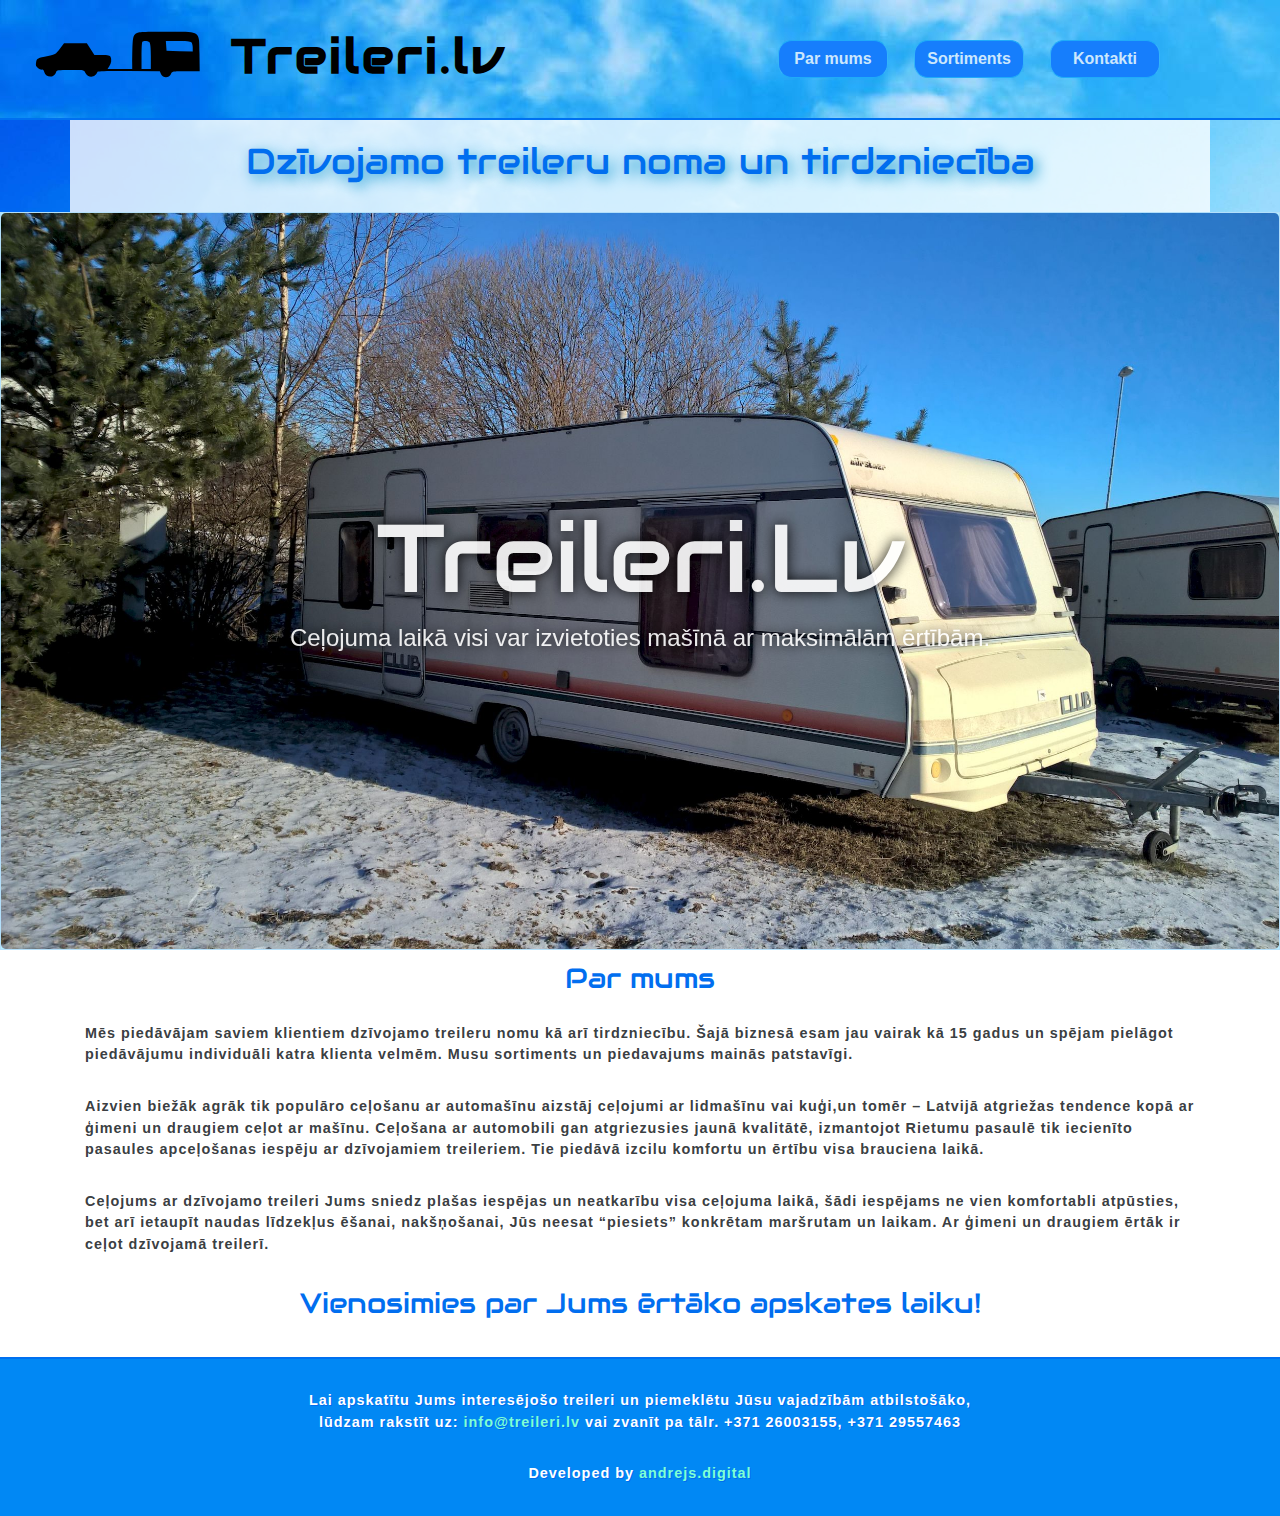
==== commit 3907bb80: "Treileri" ====
--- a/index.html
+++ b/index.html
@@ -96,7 +96,8 @@
           <p>Lai apskatītu Jums interesējošo treileri un piemeklētu Jūsu vajadzībām atbilstošāko,</br>
           lūdzam rakstīt uz: <a href="mailto:info@treileri.lv">info@treileri.lv</a>
           vai zvanīt pa tālr. +371 26003155, +371 29557463</p>
+          <p>Developed by <a href="https://andrejs.digital">andrejs.digital</a></p>
         </footer>
     </body>
 
-</html>
+</html>--- a/resources/css/style.css
+++ b/resources/css/style.css
@@ -1,46 +1,50 @@
+/* Backup Section */
+/* Backup Section End */
+/* Work Section */
+header {
+  background-image: url(../logo/nature.jpg);
+  background-position: top;
+  border-bottom: 2px solid #0070F0;
+  position: fixed;
+  width: 100%;
+  text-align: center;
+  display: block;
+  table-layout: auto;
+  z-index: 999 !important;
+  height: 120px;
+  display: grid;
+}
+
 body {
   background-image: url(../logo/nature.jpg);
   background-repeat: no-repeat;
   background-position: top;
   background-size: cover;
-  font-family:  Arial, Helvetica, sans-serif;
-}
-
-h1 {
+  background-color: 0.1;
+  background-attachment: fixed;
+}
+
+footer {
+  border-top: 2px solid #0070F0;
+  text-align: center;
+  background-color: #0188F4;
+  text-shadow: 1px 1px #016cee;
+  padding: 16px 0px;
+}
+
+footer p {
+  color: white;
+}
+
+h2 {
   color: #016eef;
   font-family: Audiowide;
-  text-shadow: 4px 4px 14px #1a9bd0;
   width: 100%;
   text-align: center;
   padding: 28px 0px;
-  font-size: 3.2rem;
   margin-bottom: 0px;
-}
-
-h2 {
-  font-weight: bold;
-  color: black;
-  letter-spacing: 2px;
-  padding: 20px 0px;
-}
-
-h3 {
-  font-weight: bold;
-  color: #016eef;
-  margin: 20px 0px;
-  letter-spacing: 1.5px;
-  text-align: center;
-  font-family: Audiowide;
-  text-shadow: 4px 4px 14px #1a9bd0;
-}
-
-h4 {
-  text-shadow: 1.5px 1.5px black;
-}
-
-h5 {
-  padding: 3px 0px;
-  font-size: 1rem;
+  font-size: 28px;
+  padding: 12px 0px;
 }
 
 p {
@@ -48,89 +52,96 @@
   letter-spacing: 1px;
   margin-bottom: 0px;
   padding: 15px 0px;
-}
-
-td, th {
-  border: 0.5px solid skyblue;
-}
-
-header {
-  background-image: url(../logo/nature.jpg);
-  background-position: top;
-  border-bottom: 1px solid skyblue;
-  position: fixed;
-  width: 100%;
-  text-align: center;
-  display: block;
-  table-layout: auto;
-  z-index: 999 !important;
-}
-
-footer {
-  border-top: 1px solid skyblue;
-  text-align: center;
-  background-image: url(../logo/pad.jpg);
-  color: white;
-  text-shadow: 1px 1px #016cee;
-  padding-top: 16px;
+  color: #212529e6;
 }
 
 footer a {
-  color: black;
+  color: aquamarine;
+}
+
+.favtext {
+  color: #016eef;
+  font-family: Audiowide;
+  width: 100%;
+  text-align: center;
+  padding: 28px 0px;
+  margin-bottom: 0px;
+  padding-top: 140px;
+  font-size: 36px;
+  text-shadow: 4px 4px 14px #1a9bd0;
+}
+
+.vieno {
+  color: #016eef;
+  font-family: Audiowide;
+  width: 100%;
+  text-align: center;
+  padding: 28px 0px;
+  margin-bottom: 0px;
+  background-color: rgba(255, 255, 255, 0.7);
+  margin-bottom: 20px;
+  padding: 16px 0px;
+  font-size: 28px;
+}
+
+.container {
+  background-color: rgba(255, 255, 255, 0.8);
+  padding-bottom: 1px;
 }
 
 .logo {
   display: flex;
-  margin-left: 160px;
+  margin-left: 120px;
   position: relative;
 }
 
 #cc_logo {
-  width: 14rem;
-  }
-
-#treil {
+  width: 120px;
+}
+
+.treil {
   color: black;
   font-weight: bold;
-  font-size: 3.5rem;
+  font-size: 32px;
   font-family: Audiowide;
   align-self: center;
   padding: 10px 15px;
   letter-spacing: 3px;
-  text-shadow: 0.5px 0.5px #b1defd;
-}
-
-
+  margin-bottom: 6px;
+}
 
 .links {
-  margin-left: 90px;
-  width: 50%;
+  margin-right: 120px;
+  width: 100%;
   font-weight: bolder;
   color: white;
   display: flex;
-  justify-content: space-around;
   align-items: center;
+  justify-content: flex-end;
 }
 
 .btn {
+  color: #CCE7FC;
+  font-weight: bold;
+  background-color: #167EFC;
+  border-color: #1fabf8 #34B4F9;
+  width: 110px;
+  border-radius: 14px;
+  margin-left: 26px;
+}
+.btn:hover {
+  background-color: #016eef;
   color: #c0e2fd;
-  font-weight: bold;
-  background-color: #016eef;
   border-color: #1fabf8;
-  width: 120px;
-  border-radius: 14px;
-  box-shadow: 6px 6px 4px #0258eb;
-}
-
-.btn:hover {
- background-color: #c3e3fc;
- color: #016eef;
- border-color: #bddefd;
- box-shadow: 0px 0px 20px 16px #bddefd;
-}
-
-/* Jumbotron */
-
+}
+.btn:active {
+  background-color: #c3e3fc;
+  color: #016eef;
+  border-color: #bddefd;
+  box-shadow: 0px 0px 20px 16px #bddefd;
+}
+
+/* Carousel */
 .carousel .jumbotron {
   margin-bottom: 0px;
 }
@@ -143,36 +154,12 @@
 }
 
 .jumbotron {
-  height: 55rem;
+  height: 46rem;
   padding-top: 18rem;
   text-align: center;
   background-size: cover;
   background-position: center;
   background-repeat: no-repeat;
-}
-
-.background-jpg1 {
-  background-image: url("../images/bigimages/jpg1.jpg");
-}
-
-.background-jpg2 {
-  background-image: url("../images/bigimages/jpg2.jpg");
-}
-
-.background-jpg3 {
-  background-image: url("../images/bigimages/jpg3.jpg");
-}
-
-.background-jpg4 {
-  background-image: url("../images/bigimages/jpg4.jpg");
-}
-
-.background-jpg5 {
-  background-image: url("../images/bigimages/jpg5.jpg");
-}
-
-.background-jpg6 {
-  background-image: url("../images/bigimages/jpg6.jpg");
 }
 
 .jumbotron h1 {
@@ -198,18 +185,32 @@
   text-align: center;
 }
 
-/*Jumbotron end*/
-
-.container {
-  padding-top: 90px;
-  background-color: rgba(255,255,255, 0.8);
-}
-
-#index {
-  padding-top: 0px !important;
-  padding-bottom: 16px;
-}
-
+.background-jpg1 {
+  background-image: url("../images/bigimages/jpg1.jpg");
+}
+
+.background-jpg2 {
+  background-image: url("../images/bigimages/jpg2.jpg");
+}
+
+.background-jpg3 {
+  background-image: url("../images/bigimages/jpg3.jpg");
+}
+
+.background-jpg4 {
+  background-image: url("../images/bigimages/jpg4.jpg");
+}
+
+.background-jpg5 {
+  background-image: url("../images/bigimages/jpg5.jpg");
+}
+
+.background-jpg6 {
+  background-image: url("../images/bigimages/jpg6.jpg");
+}
+
+/* Carousel End */
+/* Gallery */
 .thumbnail img {
   width: 100%;
   display: block;
@@ -240,46 +241,57 @@
   text-align: center;
 }
 
+/* Gallery End */
+/* Video */
 .auto {
   width: 100%;
   background-color: white;
   border: 1px solid skyblue;
   margin-bottom: 16px;
-}
-
+  box-shadow: 0px 0px 20px 12px #F8F0DE;
+}
+
+/* Video End */
+/* Table */
 .table {
   width: 100%;
   background-color: white;
   box-shadow: 0px 0px 20px 12px skyblue;
 }
 
-.map {
-  margin-bottom: 16px;
-  border: 1px solid skyblue;
-}
-
-#maps {
-  border: 1px solid skyblue;
-}
-
-.vienosim {
-  font-weight: bold;
-  font-size: 2.5rem;
-  font-family: Audiowide;
-  text-align: center;
-  color: black;
-  text-shadow: 0.5px 0.5px #b1defd;
-  letter-spacing: 3px;
-}
-
+/* Table End */
+/* Scrollbar */
+::-webkit-scrollbar {
+  width: 22px;
+}
+
+::-webkit-scrollbar-track {
+  background: #2a2a2a;
+  box-shadow: inset 0 0 8px black;
+  border-radius: 6px;
+}
+
+::-webkit-scrollbar-thumb {
+  box-shadow: 2px 10px 16px black;
+  border: 1.5px outset #25727e;
+  background: #1c4a62;
+  border-radius: 6px;
+  height: 300px;
+}
+
+::-webkit-scrollbar-thumb:hover {
+  background: #184258;
+}
+
+/* Scrollbar End */
+/* Responsive Section */
 @media only screen and (max-width: 319px) {
   html {
     display: none;
   }
 }
-
 @media only screen and (min-width: 320px) and (max-width: 480px) {
-  h1{
+  h1 {
     font-size: 2.3rem;
   }
 
@@ -298,28 +310,30 @@
   .logo {
     display: block;
     margin-left: 0px;
-    }
+  }
 
   #cc_logo {
     width: 7rem;
-    }
-
-  #treil {
+  }
+
+  .treil {
     font-size: 2rem;
     letter-spacing: 0px;
-    }
+  }
 
   .links {
-    margin-left: 24%;
     padding-bottom: 16px;
-    }
+    justify-content: center;
+    margin: 0px;
+    padding-top: 12px;
+  }
 
   .btn {
     margin-left: 3px;
     width: 100px;
     font-weight: normal;
     font-size: 12px;
-    }
+  }
 
   .jumbotron {
     height: 30rem;
@@ -340,18 +354,17 @@
 
   .map {
     display: none;
-    }
+  }
 
   #maps {
     height: 400px;
     width: 100%;
-    }
+  }
 
   .vienosim {
     font-size: 1.4rem;
   }
 }
-
 @media only screen and (min-width: 480px) and (max-width: 620px) {
   h1 {
     font-size: 2.8rem;
@@ -372,27 +385,26 @@
   .logo {
     display: block;
     margin-left: 0px;
-    }
+  }
 
   #cc_logo {
     width: 10rem;
-    }
-
-  #treil {
+  }
+
+  .treil {
     font-size: 2.5rem;
-    }
+  }
 
   .links {
-    margin-left: 20%;
     padding-bottom: 18px;
-    }
+    justify-content: center;
+  }
 
   .btn {
-    margin-left: 50px;
     font-weight: normal;
     font-size: 14px;
     width: 100px;
-    }
+  }
 
   .jumbotron {
     height: 36rem;
@@ -413,18 +425,17 @@
 
   .map {
     display: none;
-    }
+  }
 
   #maps {
     height: 400px;
     width: 100%;
-    }
+  }
 
   .vienosim {
     font-size: 1.6rem;
   }
 }
-
 @media only screen and (min-width: 620px) and (max-width: 990px) {
   h1 {
     font-size: 3rem;
@@ -450,9 +461,64 @@
     width: 8rem;
   }
 
-  #treil {
+  .treil {
     font-size: 2rem;
     padding: 0px;
+  }
+
+  .links {
+    margin-right: 40px;
+    width: 100%;
+    font-weight: bold;
+  }
+
+  .btn {
+    width: 100px;
+    font-weight: normal;
+    font-size: 14px;
+    margin-left: 0px;
+  }
+
+  .jumbotron {
+    height: 40rem;
+    padding-top: 12rem;
+  }
+
+  .jumbotron h1 {
+    font-size: 4rem;
+  }
+
+  .jumbotron h4 {
+    font-size: 1.2rem;
+  }
+
+  .row {
+    display: none;
+  }
+
+  #maps {
+    display: none;
+  }
+
+  .vienosim {
+    font-size: 1.8rem;
+  }
+}
+@media only screen and (min-width: 990px) and (max-width: 1280px) {
+  p {
+    font-size: 0.9rem;
+  }
+
+  .logo {
+    margin-left: 24px;
+  }
+
+  #cc_logo {
+    width: 12rem;
+  }
+
+  .treil {
+    font-size: 3rem;
   }
 
   .links {
@@ -461,26 +527,7 @@
     font-weight: bold;
   }
 
-  .btn {
-    width: 100px;
-    font-weight: normal;
-    font-size: 14px;
-    }
-
-  .jumbotron {
-    height: 40rem;
-    padding-top: 12rem;
-  }
-
-  .jumbotron h1 {
-    font-size: 4rem;
-  }
-
-  .jumbotron h4 {
-    font-size: 1.2rem;
-  }
-
-  .row {
+  .gallery {
     display: none;
   }
 
@@ -492,30 +539,7 @@
     font-size: 1.8rem;
   }
 }
-
-@media only screen and (min-width: 990px) and (max-width: 1280px) {
-  p {
-    font-size: 0.9rem;
-  }
-
-  .logo {
-    margin-left: 24px;
-  }
-
-  #cc_logo {
-    width: 12rem;
-  }
-
-  #treil {
-    font-size: 3rem;
-  }
-
-  .links {
-    margin-left: 0px;
-    width: 100%;
-    font-weight: bold;
-  }
-
+@media only screen and (min-width: 1280px) and (max-width: 1920px) {
   .gallery {
     display: none;
   }
@@ -523,20 +547,8 @@
   #maps {
     display: none;
   }
-
-  .vienosim {
-    font-size: 1.8rem;
-  }
-}
-
-@media only screen and (min-width: 1280px) and (max-width: 1920px) {
-
-
-  .gallery {
-    display: none;
-  }
-
-  #maps {
-    display: none;
-  }
-}
+}
+/* Responsive Section End */
+/* Work Section End */
+
+/*# sourceMappingURL=style.css.map */
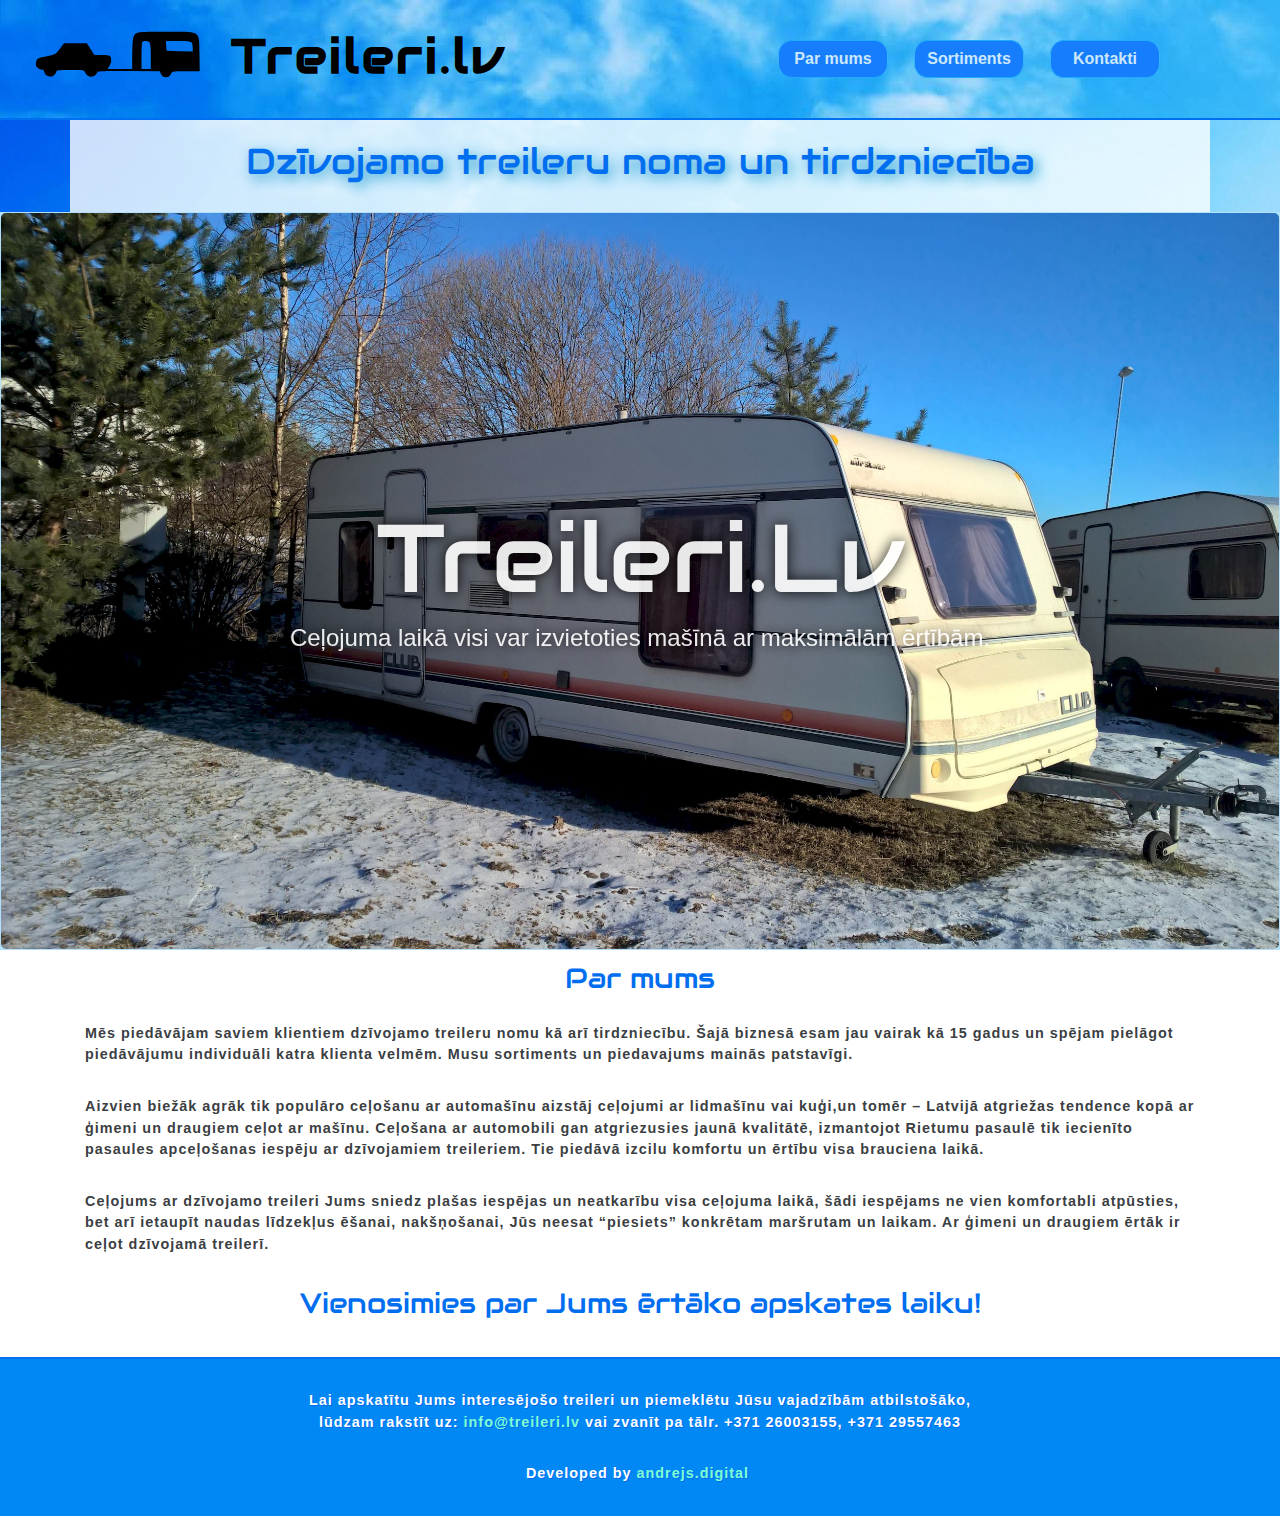
==== commit 6e48df5e: "Treileri" ====
--- a/index.html
+++ b/index.html
@@ -96,7 +96,7 @@
           <p>Lai apskatītu Jums interesējošo treileri un piemeklētu Jūsu vajadzībām atbilstošāko,</br>
           lūdzam rakstīt uz: <a href="mailto:info@treileri.lv">info@treileri.lv</a>
           vai zvanīt pa tālr. +371 26003155, +371 29557463</p>
-          <p>Developed by <a href="https://andrejs.digital">andrejs.digital</a></p>
+          <p>Developed by <a href="https://andrejs.digital" target="_blank">andrejs.digital <img src=""></a></p>
         </footer>
     </body>
 
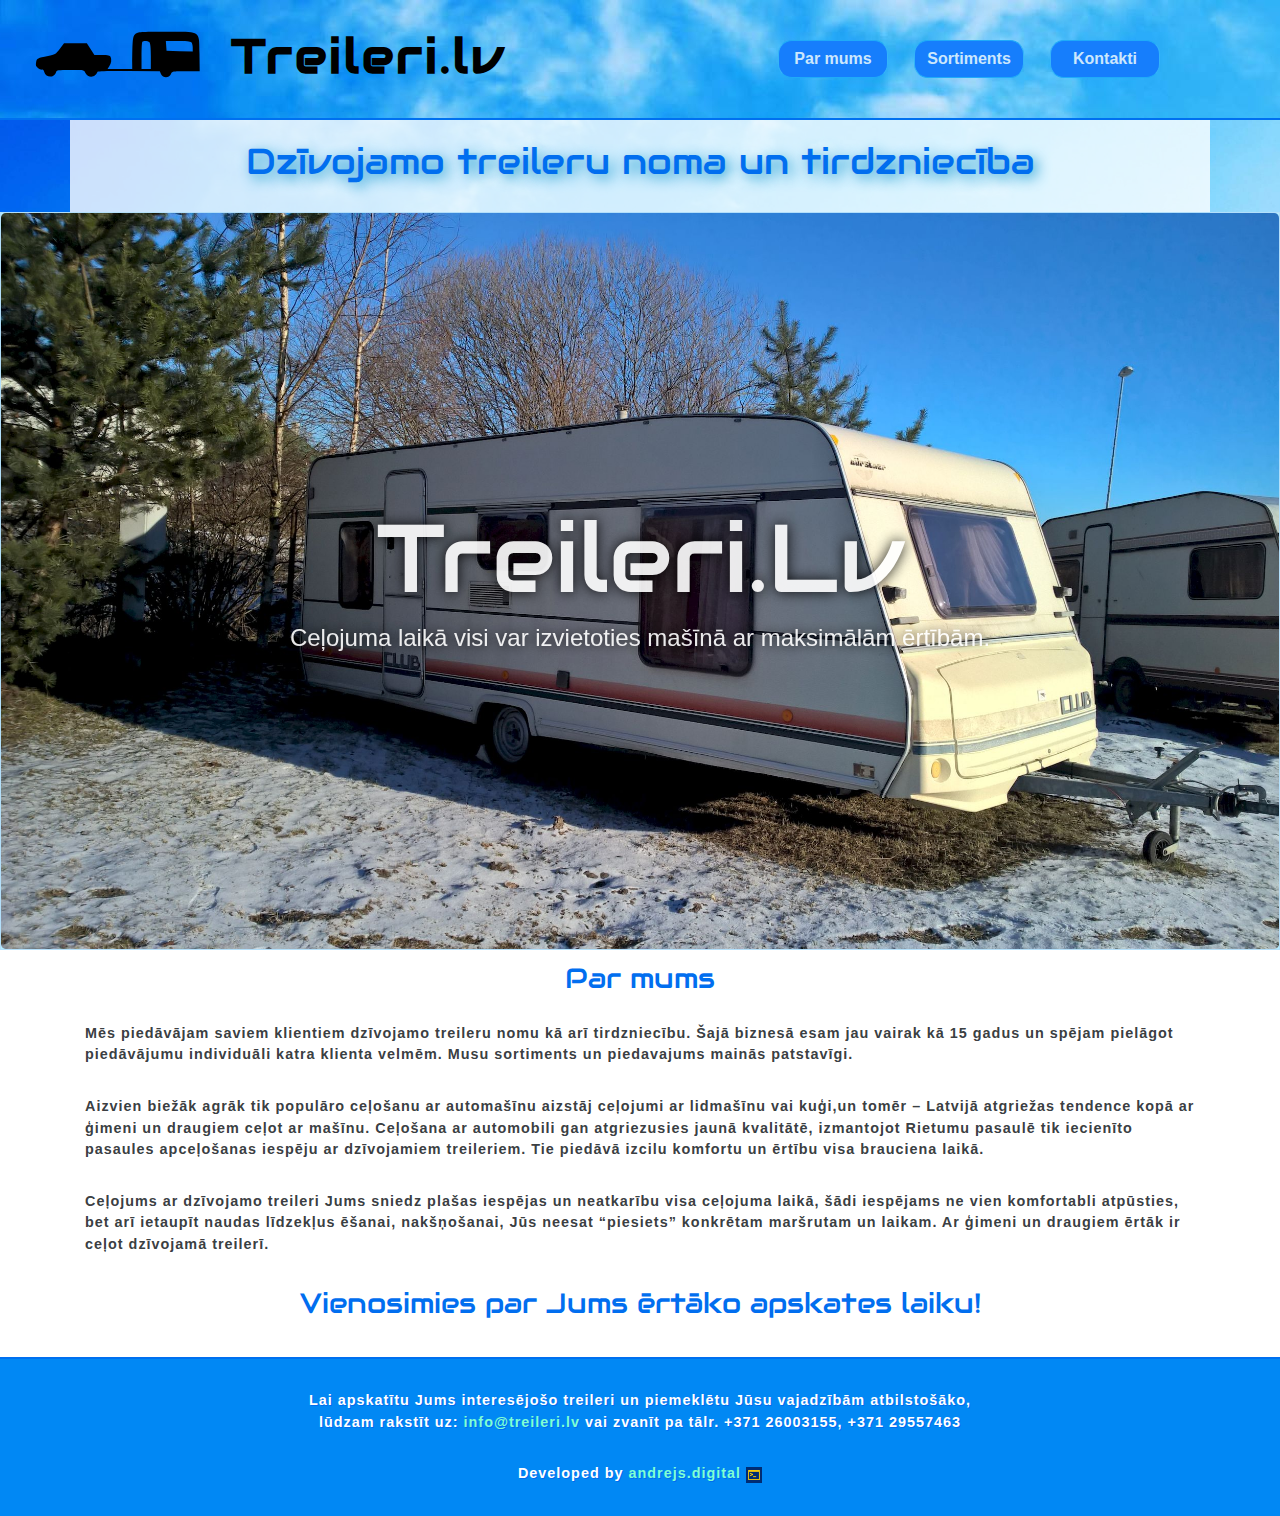
==== commit 35ab264e: "Treileri" ====
--- a/index.html
+++ b/index.html
@@ -96,7 +96,8 @@
           <p>Lai apskatītu Jums interesējošo treileri un piemeklētu Jūsu vajadzībām atbilstošāko,</br>
           lūdzam rakstīt uz: <a href="mailto:info@treileri.lv">info@treileri.lv</a>
           vai zvanīt pa tālr. +371 26003155, +371 29557463</p>
-          <p>Developed by <a href="https://andrejs.digital" target="_blank">andrejs.digital <img src=""></a></p>
+          
+          <p>Developed by <a href="https://andrejs.digital" target="_blank">andrejs.digital <img src="./resources/favicon_io/favicon-16x16.png"></a></p>
         </footer>
     </body>
 
